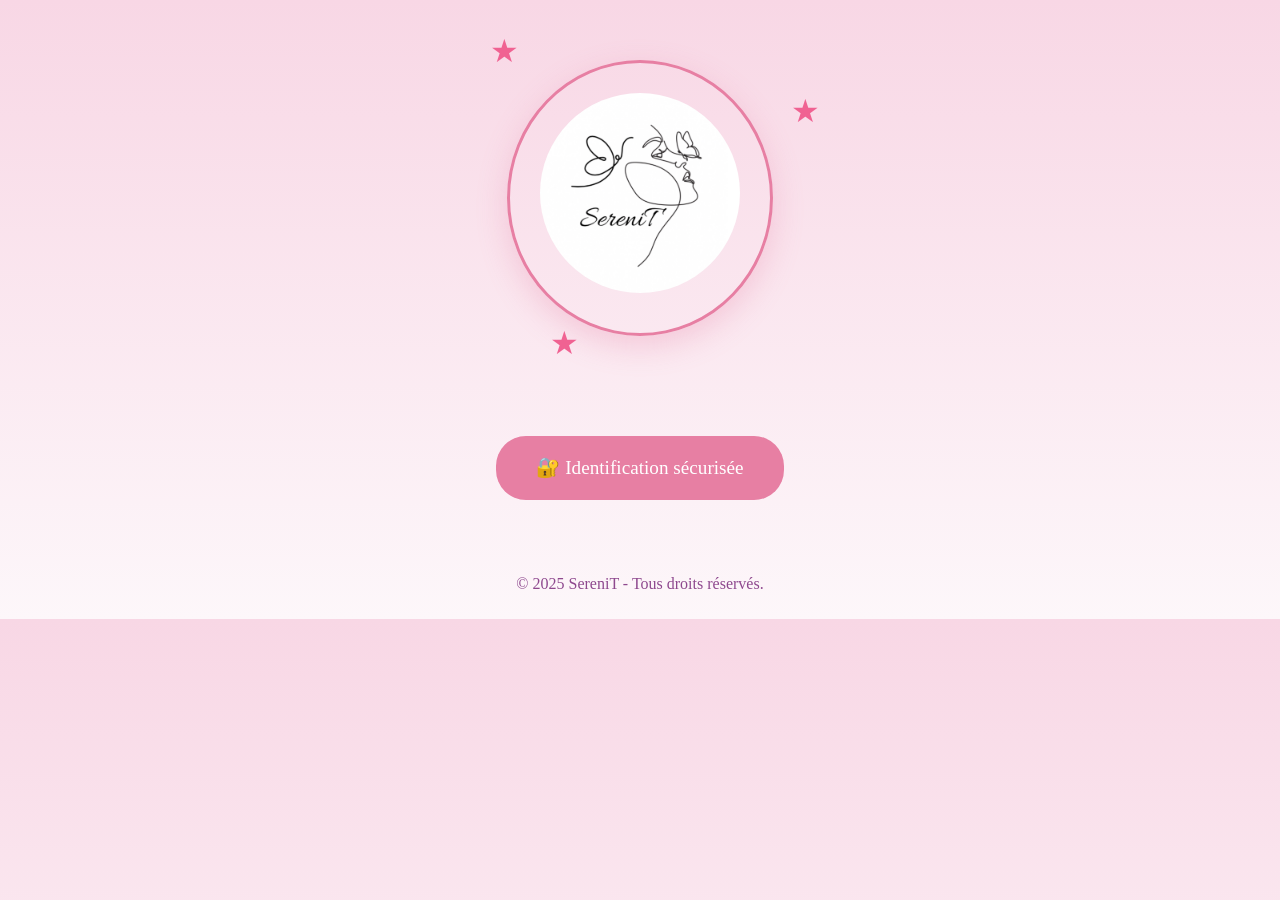
==== index.html @ 32d65144 "Add files via upload" ====
<!DOCTYPE html>
<html lang="fr">

<head>
<meta charset="UTF-8">
<meta name="viewport" content="width=device-width, initial-scale=1.0">
<title>SereniT - Accueil</title>

<!-- CSS intégré -->
<style>
body {
    margin: 0;
    padding: 0;
    font-family: 'Georgia', serif;
    background: linear-gradient(to bottom, #f8d7e5, #fdf7fa);
    color: #5a3e5f;
    line-height: 1.8;
    text-align: center;
    overflow-x: hidden;
}

.container {
    max-width: 1200px;
    margin: 0 auto;
    padding: 20px;
}

header {
    padding: 40px 20px;
}

/* Logo avec cercle et animation */
.logo-container {
    position: relative;
    display: inline-block;
    margin-bottom: 40px;
    border: 3px solid #e77fa3;
    border-radius: 50%;
    padding: 30px;
    box-shadow: 0 10px 30px rgba(231, 127, 163, 0.3);
    animation: float 4s ease-in-out infinite;
}

.logo {
    width: 200px;
    height: 200px;
    border-radius: 50%;
    object-fit: cover;
}

@keyframes float {
    0% { transform: translateY(0); }
    50% { transform: translateY(-10px); }
    100% { transform: translateY(0); }
}

/* Étoiles décoratives */
.star {
    position: absolute;
    font-size: 2rem;
    color: #f06292;
    animation: flutter 6s ease-in-out infinite;
}

.star-1 { top: -40px; left: -20px; animation-delay: 0.5s; }
.star-2 { top: 20px; right: -50px; animation-delay: 1s; }
.star-3 { bottom: -40px; left: 40px; animation-delay: 1.5s; }

@keyframes flutter {
    0% { transform: translateY(0) rotate(0deg); }
    50% { transform: translateY(-10px) rotate(10deg); }
    100% { transform: translateY(0) rotate(0deg); }
}

/* Boutons */
.btn {
    display: inline-block;
    padding: 15px 40px;
    margin: 20px 10px;
    text-decoration: none;
    color: #fff;
    background: #e77fa3;
    border-radius: 30px;
    font-size: 1.2rem;
    transition: background 0.3s, transform 0.2s;
}

.btn:hover {
    background: #d46489;
    transform: scale(1.05);
}

/* Pied de page */
footer {
    margin-top: 50px;
    font-size: 1rem;
    color: #8e488e;
}
</style>

<!-- Lien vers ton JavaScript -->
<script src="scriptttttt.js"></script>

</head>

<body>

<div class="container">

<header>
    <div class="logo-container">
        <img src="SereniT.jpeg" alt="Logo SereniT" class="logo">
        <!-- Étoiles -->
        <span class="star star-1">★</span>
        <span class="star star-2">★</span>
        <span class="star star-3">★</span>
    </div>
</header>

<!-- Bouton unique pour l’identification sécurisée -->
<section>
    <a href="identification.html" class="btn">🔐 Identification sécurisée</a>
</section>

<!-- Pied de page -->
<footer>
    © 2025 SereniT - Tous droits réservés.
</footer>

</div>

</body>
</html>
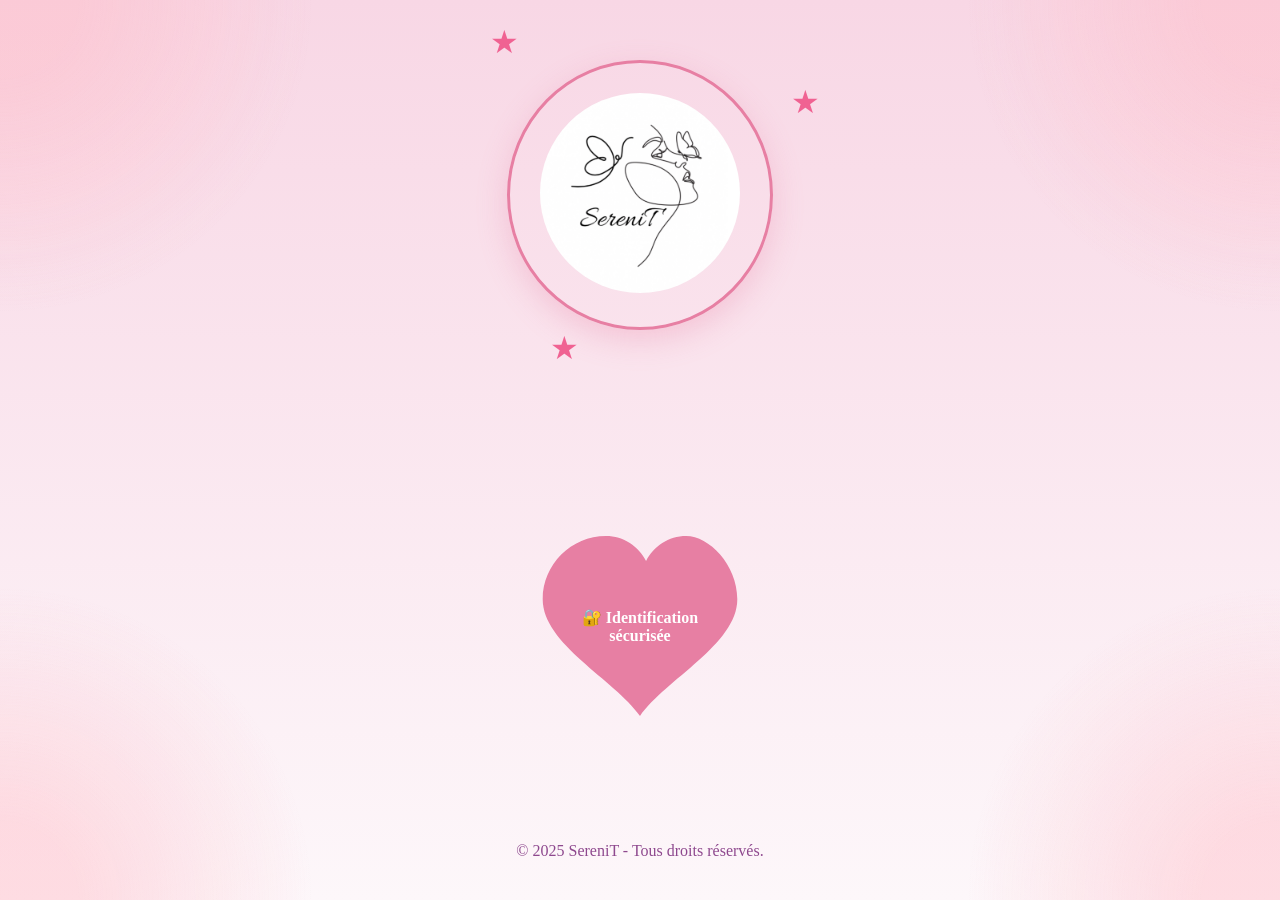
==== commit a28011af: "Add files via upload" ====
--- a/index.html
+++ b/index.html
@@ -1,3 +1,4 @@
+
 <!DOCTYPE html>
 <html lang="fr">
 
@@ -6,30 +7,59 @@
 <meta name="viewport" content="width=device-width, initial-scale=1.0">
 <title>SereniT - Accueil</title>
 
-<!-- CSS intégré -->
 <style>
-body {
+html, body {
     margin: 0;
     padding: 0;
+    height: 100%;
     font-family: 'Georgia', serif;
     background: linear-gradient(to bottom, #f8d7e5, #fdf7fa);
-    color: #5a3e5f;
-    line-height: 1.8;
-    text-align: center;
-    overflow-x: hidden;
+    display: flex;
+    flex-direction: column;
+}
+
+body {
+    flex: 1;
 }
 
 .container {
-    max-width: 1200px;
-    margin: 0 auto;
+    flex: 1;
+    display: flex;
+    flex-direction: column;
+    justify-content: space-between;
+    align-items: center;
+    position: relative;
+    overflow: hidden;
     padding: 20px;
 }
 
+/* Background animé léger */
+@keyframes pulse-bg {
+    0% { background-position: 0 0; }
+    50% { background-position: 100% 100%; }
+    100% { background-position: 0 0; }
+}
+
+.container::before {
+    content: "";
+    position: absolute;
+    top: -50%;
+    left: -50%;
+    width: 200%;
+    height: 200%;
+    background: radial-gradient(circle, rgba(255,182,193,0.3) 10%, transparent 40%), radial-gradient(circle, rgba(255,192,203,0.2) 10%, transparent 40%);
+    background-size: 50% 50%;
+    animation: pulse-bg 10s linear infinite;
+    z-index: 0;
+}
+
+/* Logo */
 header {
     padding: 40px 20px;
+    position: relative;
+    z-index: 1;
 }
 
-/* Logo avec cercle et animation */
 .logo-container {
     position: relative;
     display: inline-block;
@@ -72,33 +102,59 @@
     100% { transform: translateY(0) rotate(0deg); }
 }
 
-/* Boutons */
-.btn {
-    display: inline-block;
-    padding: 15px 40px;
-    margin: 20px 10px;
-    text-decoration: none;
-    color: #fff;
-    background: #e77fa3;
-    border-radius: 30px;
-    font-size: 1.2rem;
-    transition: background 0.3s, transform 0.2s;
+/* Bouton cœur SVG */
+.heart-button {
+    position: relative;
+    width: 200px;
+    height: 180px;
+    cursor: pointer;
+    z-index: 1;
+    margin: 20px;
 }
 
-.btn:hover {
-    background: #d46489;
-    transform: scale(1.05);
+.heart-button svg {
+    width: 100%;
+    height: 100%;
+    fill: #e77fa3;
+    transition: transform 0.3s, fill 0.3s;
+    animation: heartbeat 1.2s infinite;
+}
+
+.heart-button:hover svg {
+    fill: #d46489;
+    transform: scale(1.1);
+}
+
+.heart-button span {
+    position: absolute;
+    top: 50%;
+    left: 50%;
+    transform: translate(-50%, -50%);
+    color: white;
+    font-weight: bold;
+    text-align: center;
+    font-size: 1rem;
+    width: 80%;
+}
+
+/* Animation cœur battant */
+@keyframes heartbeat {
+    0%, 100% { transform: scale(1); }
+    25% { transform: scale(1.1); }
+    50% { transform: scale(1); }
+    75% { transform: scale(1.1); }
 }
 
 /* Pied de page */
 footer {
-    margin-top: 50px;
     font-size: 1rem;
     color: #8e488e;
+    position: relative;
+    z-index: 1;
+    margin-bottom: 20px;
 }
 </style>
 
-<!-- Lien vers ton JavaScript -->
 <script src="scriptttttt.js"></script>
 
 </head>
@@ -110,19 +166,23 @@
 <header>
     <div class="logo-container">
         <img src="SereniT.jpeg" alt="Logo SereniT" class="logo">
-        <!-- Étoiles -->
         <span class="star star-1">★</span>
         <span class="star star-2">★</span>
         <span class="star star-3">★</span>
     </div>
 </header>
 
-<!-- Bouton unique pour l’identification sécurisée -->
+<!-- Bouton cœur avec SVG -->
 <section>
-    <a href="identification.html" class="btn">🔐 Identification sécurisée</a>
+    <div class="heart-button">
+        <svg viewBox="0 0 32 29.6">
+            <path d="M23.6,0c-2.9,0-5.4,1.7-6.6,4.1C15.8,1.7,13.3,0,10.4,0C4.7,0,0,4.7,0,10.4c0,7.4,11.8,13.2,16,19.2
+                c4.2-6,16-11.8,16-19.2C32,4.7,27.3,0,23.6,0z"/>
+        </svg>
+        <span>🔐 Identification sécurisée</span>
+    </div>
 </section>
 
-<!-- Pied de page -->
 <footer>
     © 2025 SereniT - Tous droits réservés.
 </footer>
@@ -130,4 +190,4 @@
 </div>
 
 </body>
-</html>+</html>
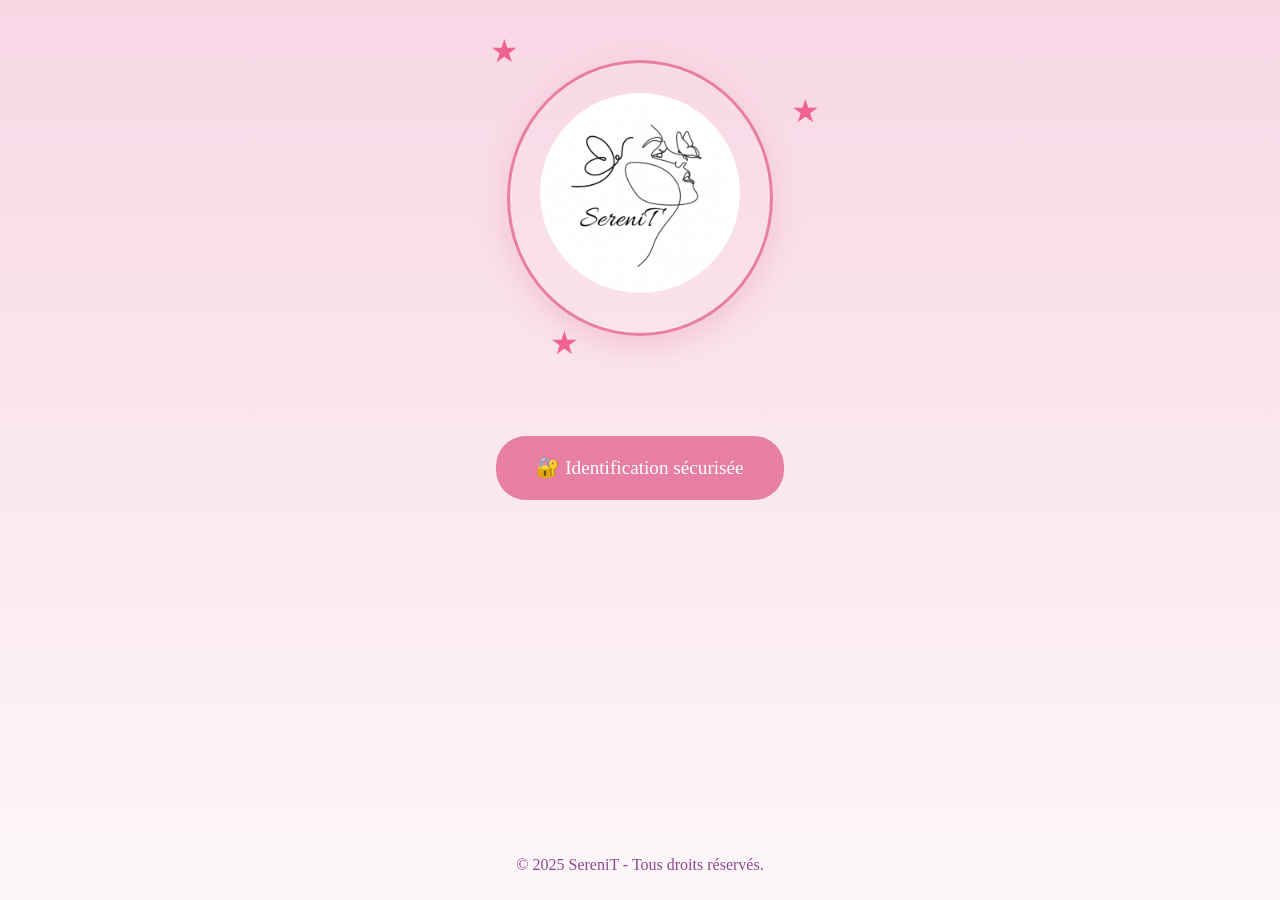
==== commit 7674d3aa: "Add files via upload" ====
--- a/index.html
+++ b/index.html
@@ -7,59 +7,43 @@
 <meta name="viewport" content="width=device-width, initial-scale=1.0">
 <title>SereniT - Accueil</title>
 
+<!-- CSS intégré -->
 <style>
-html, body {
+/* ===== BODY ===== */
+body {
     margin: 0;
     padding: 0;
-    height: 100%;
     font-family: 'Georgia', serif;
     background: linear-gradient(to bottom, #f8d7e5, #fdf7fa);
+    color: #5a3e5f;
+    line-height: 1.8;
+    text-align: center;
+    overflow-x: hidden;
+
+    /* ⚡ Flexbox pour footer en bas */
     display: flex;
     flex-direction: column;
+    min-height: 100vh;
 }
 
-body {
-    flex: 1;
+/* ===== CONTAINER ===== */
+.container {
+    max-width: 1200px;
+    margin: 0 auto;
+    padding: 20px;
+    flex: 1; /* prend tout l'espace disponible */
+    display: flex;
+    flex-direction: column;
+    justify-content: center; /* centre le contenu verticalement */
+    align-items: center;
 }
 
-.container {
-    flex: 1;
-    display: flex;
-    flex-direction: column;
-    justify-content: space-between;
-    align-items: center;
-    position: relative;
-    overflow: hidden;
-    padding: 20px;
+/* ===== HEADER ===== */
+header {
+    padding: 40px 20px;
 }
 
-/* Background animé léger */
-@keyframes pulse-bg {
-    0% { background-position: 0 0; }
-    50% { background-position: 100% 100%; }
-    100% { background-position: 0 0; }
-}
-
-.container::before {
-    content: "";
-    position: absolute;
-    top: -50%;
-    left: -50%;
-    width: 200%;
-    height: 200%;
-    background: radial-gradient(circle, rgba(255,182,193,0.3) 10%, transparent 40%), radial-gradient(circle, rgba(255,192,203,0.2) 10%, transparent 40%);
-    background-size: 50% 50%;
-    animation: pulse-bg 10s linear infinite;
-    z-index: 0;
-}
-
-/* Logo */
-header {
-    padding: 40px 20px;
-    position: relative;
-    z-index: 1;
-}
-
+/* ===== LOGO avec cercle et animation ===== */
 .logo-container {
     position: relative;
     display: inline-block;
@@ -84,7 +68,7 @@
     100% { transform: translateY(0); }
 }
 
-/* Étoiles décoratives */
+/* ===== ÉTOILES décoratives ===== */
 .star {
     position: absolute;
     font-size: 2rem;
@@ -102,59 +86,33 @@
     100% { transform: translateY(0) rotate(0deg); }
 }
 
-/* Bouton cœur SVG */
-.heart-button {
-    position: relative;
-    width: 200px;
-    height: 180px;
-    cursor: pointer;
-    z-index: 1;
-    margin: 20px;
+/* ===== BOUTON ===== */
+.btn {
+    display: inline-block;
+    padding: 15px 40px;
+    margin: 20px 10px;
+    text-decoration: none;
+    color: #fff;
+    background: #e77fa3;
+    border-radius: 30px;
+    font-size: 1.2rem;
+    transition: background 0.3s, transform 0.2s;
 }
 
-.heart-button svg {
-    width: 100%;
-    height: 100%;
-    fill: #e77fa3;
-    transition: transform 0.3s, fill 0.3s;
-    animation: heartbeat 1.2s infinite;
+.btn:hover {
+    background: #d46489;
+    transform: scale(1.05);
 }
 
-.heart-button:hover svg {
-    fill: #d46489;
-    transform: scale(1.1);
-}
-
-.heart-button span {
-    position: absolute;
-    top: 50%;
-    left: 50%;
-    transform: translate(-50%, -50%);
-    color: white;
-    font-weight: bold;
-    text-align: center;
-    font-size: 1rem;
-    width: 80%;
-}
-
-/* Animation cœur battant */
-@keyframes heartbeat {
-    0%, 100% { transform: scale(1); }
-    25% { transform: scale(1.1); }
-    50% { transform: scale(1); }
-    75% { transform: scale(1.1); }
-}
-
-/* Pied de page */
+/* ===== FOOTER ===== */
 footer {
+    margin-top: auto; /* pousse le footer en bas */
     font-size: 1rem;
     color: #8e488e;
-    position: relative;
-    z-index: 1;
-    margin-bottom: 20px;
 }
 </style>
 
+<!-- Lien vers ton JavaScript -->
 <script src="scriptttttt.js"></script>
 
 </head>
@@ -163,31 +121,27 @@
 
 <div class="container">
 
-<header>
-    <div class="logo-container">
-        <img src="SereniT.jpeg" alt="Logo SereniT" class="logo">
-        <span class="star star-1">★</span>
-        <span class="star star-2">★</span>
-        <span class="star star-3">★</span>
-    </div>
-</header>
+    <!-- HEADER avec logo et étoiles -->
+    <header>
+        <div class="logo-container">
+            <img src="SereniT.jpeg" alt="Logo SereniT" class="logo">
+            <span class="star star-1">★</span>
+            <span class="star star-2">★</span>
+            <span class="star star-3">★</span>
+        </div>
+    </header>
 
-<!-- Bouton cœur avec SVG -->
-<section>
-    <div class="heart-button">
-        <svg viewBox="0 0 32 29.6">
-            <path d="M23.6,0c-2.9,0-5.4,1.7-6.6,4.1C15.8,1.7,13.3,0,10.4,0C4.7,0,0,4.7,0,10.4c0,7.4,11.8,13.2,16,19.2
-                c4.2-6,16-11.8,16-19.2C32,4.7,27.3,0,23.6,0z"/>
-        </svg>
-        <span>🔐 Identification sécurisée</span>
-    </div>
-</section>
+    <!-- BOUTON unique pour l’identification sécurisée -->
+    <section>
+        <a href="identification.html" class="btn">🔐 Identification sécurisée</a>
+    </section>
 
-<footer>
-    © 2025 SereniT - Tous droits réservés.
-</footer>
+    <!-- FOOTER -->
+    <footer>
+        © 2025 SereniT - Tous droits réservés.
+    </footer>
 
 </div>
 
 </body>
-</html>
+</html>
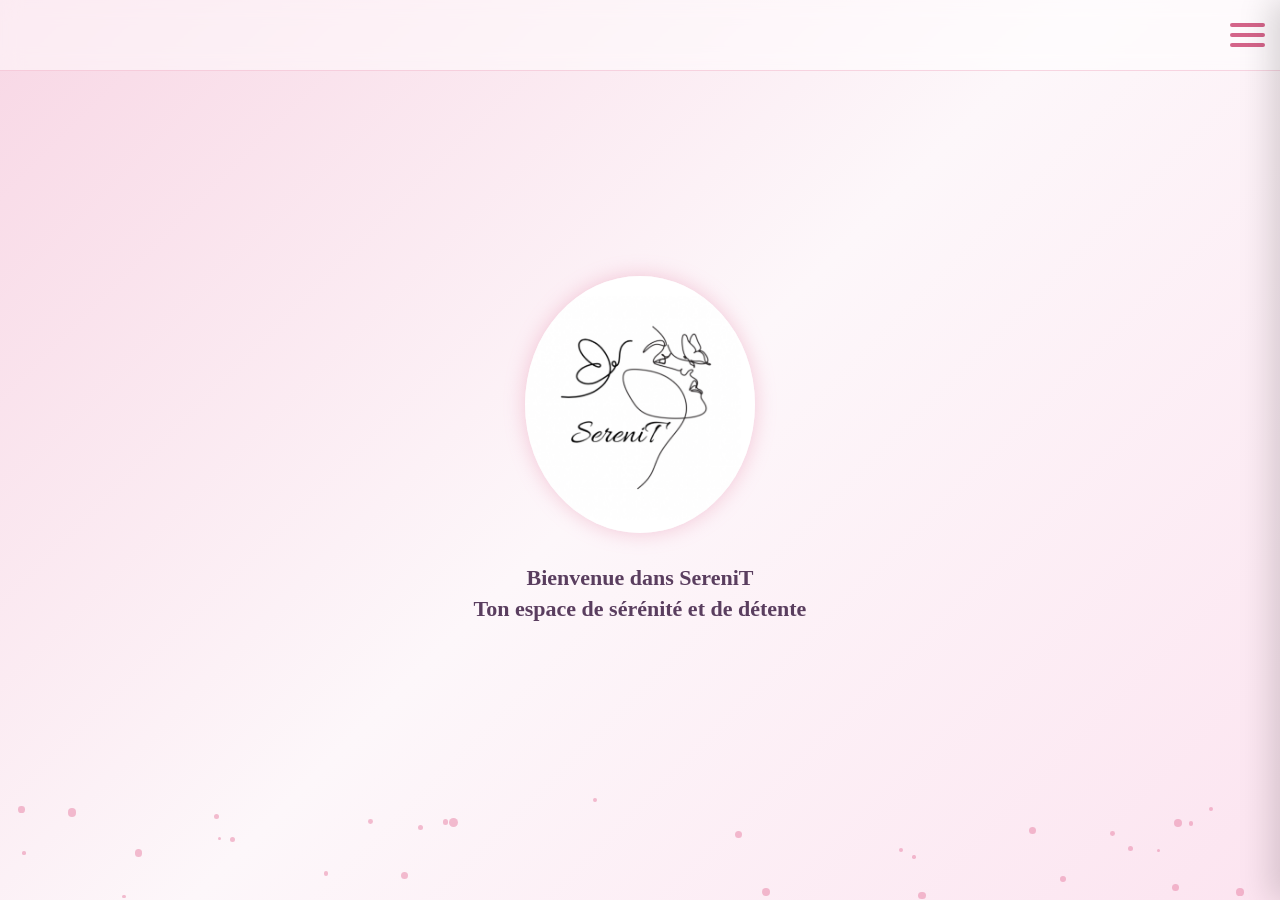
==== commit a1d2b159: "Add files via upload" ====
--- a/index.html
+++ b/index.html
@@ -1,147 +1,198 @@
-
 <!DOCTYPE html>
 <html lang="fr">
-
 <head>
 <meta charset="UTF-8">
 <meta name="viewport" content="width=device-width, initial-scale=1.0">
-<title>SereniT - Accueil</title>
+<title>SereniT</title>
 
-<!-- CSS intégré -->
 <style>
 /* ===== BODY ===== */
 body {
-    margin: 0;
-    padding: 0;
-    font-family: 'Georgia', serif;
-    background: linear-gradient(to bottom, #f8d7e5, #fdf7fa);
-    color: #5a3e5f;
-    line-height: 1.8;
-    text-align: center;
-    overflow-x: hidden;
-
-    /* ⚡ Flexbox pour footer en bas */
-    display: flex;
-    flex-direction: column;
-    min-height: 100vh;
+  margin:0;
+  font-family: Georgia, serif;
+  overflow:hidden;
+  height:100vh;
+  display:flex;
+  justify-content:center;
+  align-items:center;
+  background: linear-gradient(135deg, #f8d7e5, #fdf7fa, #fce4f0);
+  animation: backgroundShift 20s ease infinite;
 }
 
-/* ===== CONTAINER ===== */
-.container {
-    max-width: 1200px;
-    margin: 0 auto;
-    padding: 20px;
-    flex: 1; /* prend tout l'espace disponible */
-    display: flex;
-    flex-direction: column;
-    justify-content: center; /* centre le contenu verticalement */
-    align-items: center;
+/* ===== ANIMATION FOND ===== */
+@keyframes backgroundShift {
+  0% {background-position:0% 50%;}
+  50% {background-position:100% 50%;}
+  100% {background-position:0% 50%;}
 }
 
-/* ===== HEADER ===== */
-header {
-    padding: 40px 20px;
+/* ===== BARRE HAUT ===== */
+.topbar {
+  position:fixed;
+  top:0;
+  width:100%;
+  height:70px;
+  background: rgba(255,255,255,0.5);
+  backdrop-filter: blur(10px);
+  display:flex;
+  justify-content:flex-end;
+  align-items:center;
+  padding-right:30px;
+  border-bottom:1px solid rgba(231,127,163,0.3);
+  z-index:1000;
 }
 
-/* ===== LOGO avec cercle et animation ===== */
-.logo-container {
-    position: relative;
-    display: inline-block;
-    margin-bottom: 40px;
-    border: 3px solid #e77fa3;
-    border-radius: 50%;
-    padding: 30px;
-    box-shadow: 0 10px 30px rgba(231, 127, 163, 0.3);
-    animation: float 4s ease-in-out infinite;
+/* ===== MENU HAMBURGER ===== */
+.menu-btn {
+  width:35px;
+  cursor:pointer;
+  z-index:1001;
+}
+.menu-btn span {
+  display:block;
+  height:4px;
+  background:#d46489;
+  margin:6px 0;
+  border-radius:4px;
 }
 
-.logo {
-    width: 200px;
-    height: 200px;
-    border-radius: 50%;
-    object-fit: cover;
+/* ===== MENU LATERAL ===== */
+.menu {
+  position:fixed;
+  top:0;
+  right:-300px;
+  width:300px;
+  height:100%;
+  background:white;
+  display:flex;
+  flex-direction:column;
+  justify-content:center;
+  align-items:center;
+  transition:0.4s;
+  box-shadow:-10px 0 30px rgba(0,0,0,0.15);
+  z-index:2000;
+}
+.menu a {
+  text-decoration:none;
+  font-size:22px;
+  margin:25px;
+  color:#5a3e5f;
+}
+.menu a:hover {
+  color:#e77fa3;
+}
+.menu .close-btn {
+  position:absolute;
+  top:20px;
+  right:20px;
+  font-size:28px;
+  cursor:pointer;
+  color:#d46489;
 }
 
-@keyframes float {
-    0% { transform: translateY(0); }
-    50% { transform: translateY(-10px); }
-    100% { transform: translateY(0); }
+/* ===== CENTRE ===== */
+.center {
+  display:flex;
+  flex-direction:column;
+  align-items:center;
+  z-index:1;
+  position:relative;
 }
 
-/* ===== ÉTOILES décoratives ===== */
-.star {
-    position: absolute;
-    font-size: 2rem;
-    color: #f06292;
-    animation: flutter 6s ease-in-out infinite;
+/* ===== LOGO ===== */
+.logo {
+  width:230px;
+  border-radius:50%;
+  animation:float 6s ease-in-out infinite;
+  box-shadow: 0 0 20px rgba(231,127,163,0.4);
+}
+@keyframes float {
+  0% { transform: translateY(0) scale(1);}
+  50% { transform: translateY(-10px) scale(1.02);}
+  100% { transform: translateY(0) scale(1);}
 }
 
-.star-1 { top: -40px; left: -20px; animation-delay: 0.5s; }
-.star-2 { top: 20px; right: -50px; animation-delay: 1s; }
-.star-3 { bottom: -40px; left: 40px; animation-delay: 1.5s; }
-
-@keyframes flutter {
-    0% { transform: translateY(0) rotate(0deg); }
-    50% { transform: translateY(-10px) rotate(10deg); }
-    100% { transform: translateY(0) rotate(0deg); }
+/* ===== PARTICULES LUMINEUSES ===== */
+.particle {
+  position:absolute;
+  width:6px;
+  height:6px;
+  background: rgba(231,127,163,0.5);
+  border-radius:50%;
+  animation:riseParticle linear infinite;
+  z-index:0;
+}
+@keyframes riseParticle {
+  0% { transform: translateY(0) scale(1); opacity:0;}
+  50% { opacity:0.7; }
+  100% { transform: translateY(-800px) scale(0.5); opacity:0;}
 }
 
-/* ===== BOUTON ===== */
-.btn {
-    display: inline-block;
-    padding: 15px 40px;
-    margin: 20px 10px;
-    text-decoration: none;
-    color: #fff;
-    background: #e77fa3;
-    border-radius: 30px;
-    font-size: 1.2rem;
-    transition: background 0.3s, transform 0.2s;
+/* ===== TEXTE DE BIENVENUE ===== */
+.welcome-text {
+  margin-top:30px;
+  font-size:22px;
+  color:#5a3e5f;
+  font-weight:bold;
+  text-align:center;
+  line-height:1.4;
+  opacity:0;
+  animation:fadeIn 2s forwards;
+  animation-delay:1s;
 }
-
-.btn:hover {
-    background: #d46489;
-    transform: scale(1.05);
-}
-
-/* ===== FOOTER ===== */
-footer {
-    margin-top: auto; /* pousse le footer en bas */
-    font-size: 1rem;
-    color: #8e488e;
+@keyframes fadeIn {
+  to { opacity:1;}
 }
 </style>
-
-<!-- Lien vers ton JavaScript -->
-<script src="scriptttttt.js"></script>
-
 </head>
 
 <body>
 
-<div class="container">
+<!-- BARRE HAUT -->
+<div class="topbar">
+  <div class="menu-btn" id="menuBtn">
+    <span></span>
+    <span></span>
+    <span></span>
+  </div>
+</div>
 
-    <!-- HEADER avec logo et étoiles -->
-    <header>
-        <div class="logo-container">
-            <img src="SereniT.jpeg" alt="Logo SereniT" class="logo">
-            <span class="star star-1">★</span>
-            <span class="star star-2">★</span>
-            <span class="star star-3">★</span>
-        </div>
-    </header>
+<!-- MENU LATERAL -->
+<div class="menu" id="menu">
+  <div class="close-btn" id="closeBtn">&times;</div>
+  <a href="connexion.html">Se connecter</a>
+  <a href="identification.html">S'inscrire</a>
+</div>
 
-    <!-- BOUTON unique pour l’identification sécurisée -->
-    <section>
-        <a href="identification.html" class="btn">🔐 Identification sécurisée</a>
-    </section>
+<!-- CENTRE -->
+<div class="center">
+  <img src="SereniT.jpeg" class="logo" alt="Logo SereniT">
+  <div class="welcome-text" id="welcomeText">
+    Bienvenue dans SereniT<br>
+    Ton espace de sérénité et de détente
+  </div>
+</div>
 
-    <!-- FOOTER -->
-    <footer>
-        © 2025 SereniT - Tous droits réservés.
-    </footer>
+<script>
+/* MENU */
+const menuBtn = document.getElementById("menuBtn");
+const menu = document.getElementById("menu");
+const closeBtn = document.getElementById("closeBtn");
 
-</div>
+menuBtn.onclick = () => { menu.style.right = "0"; }
+closeBtn.onclick = () => { menu.style.right = "-300px"; }
+
+/* PARTICULES LUMINEUSES */
+for(let i=0;i<30;i++){
+  let p = document.createElement("div");
+  p.className="particle";
+  p.style.left = Math.random()*100+"%";
+  p.style.bottom = Math.random()*100+"px";
+  p.style.width = p.style.height = (Math.random()*6+3)+"px";
+  p.style.animationDuration = (Math.random()*5+5)+"s";
+  document.body.appendChild(p);
+}
+</script>
 
 </body>
 </html>
